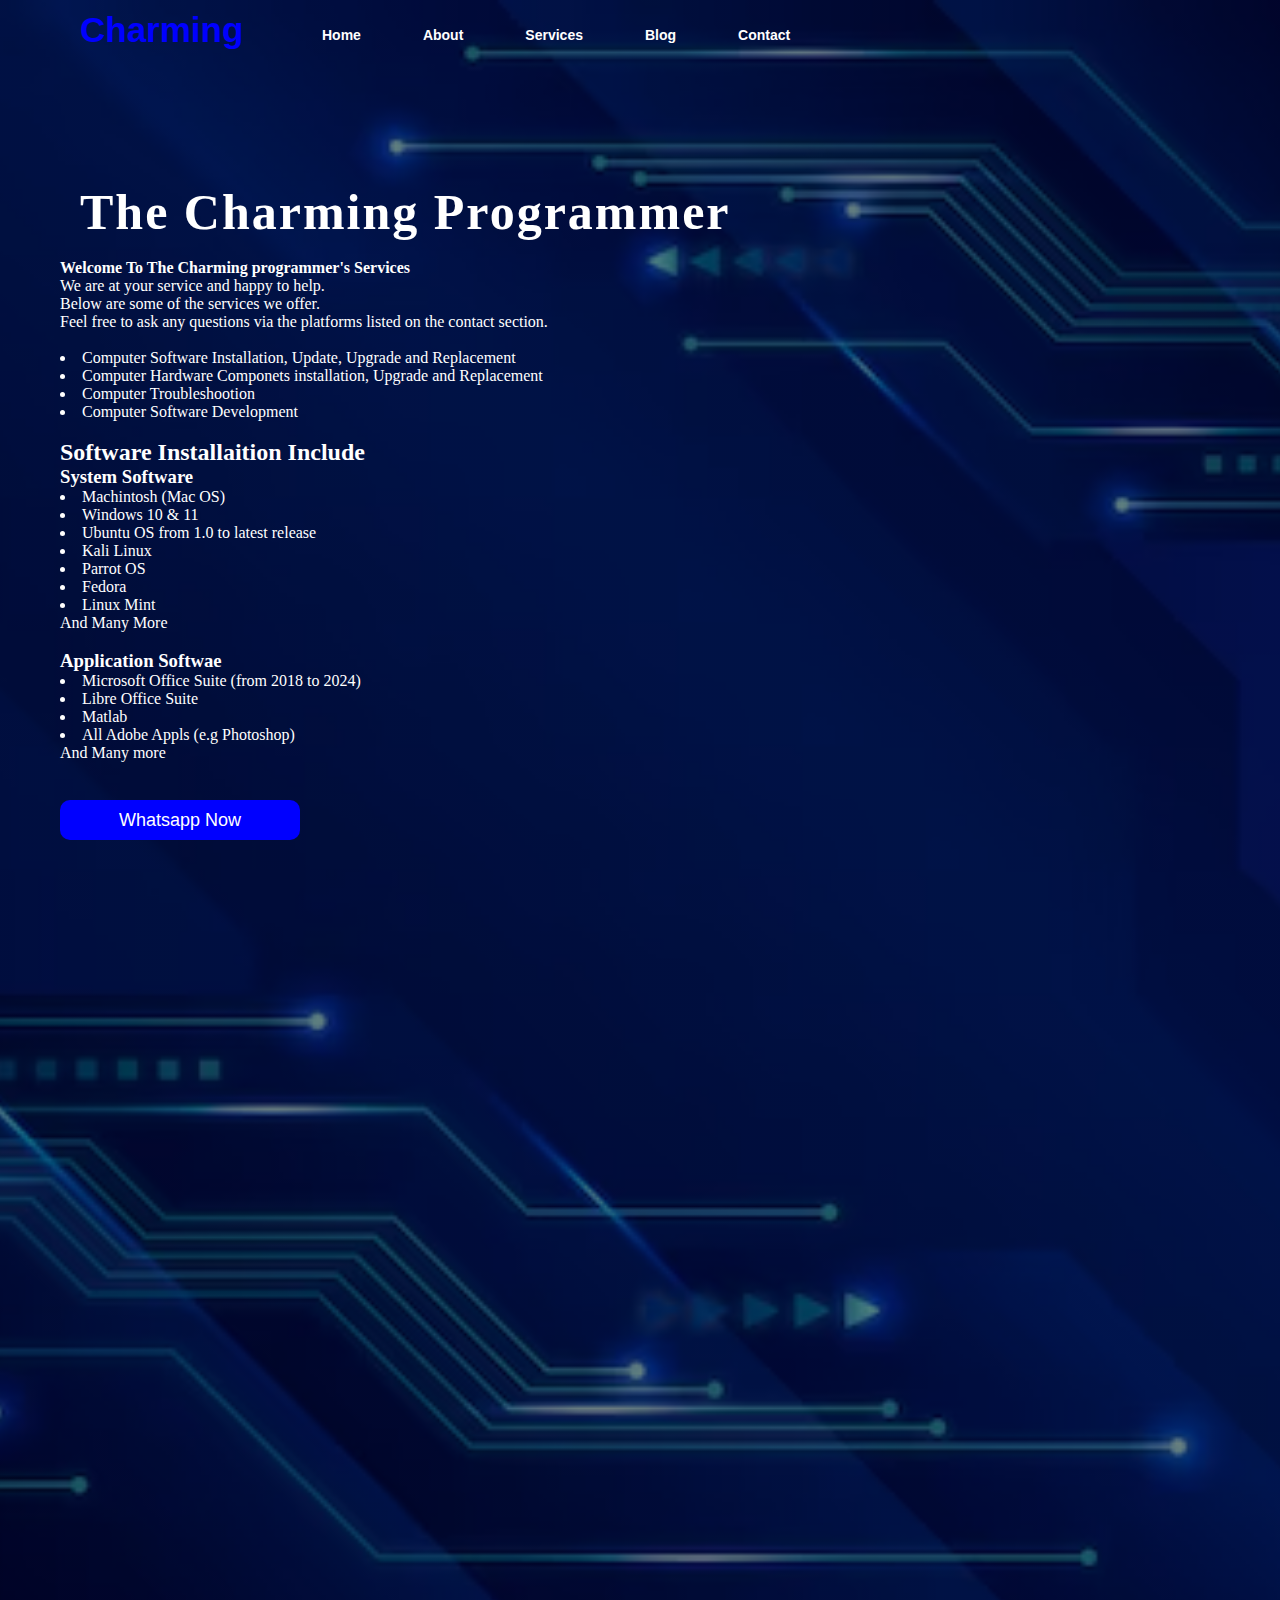
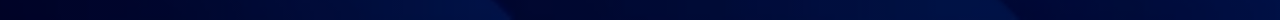
==== Services.html @ 0fc93387 "Initial commit" ====
<DOCTYPE HTML>
    <html lang="en">
        <head>
            <title>The Charming Programmer</title>
            <meta code="UTF-8 side= 1, scale= device-width" />
            <meta name="viewport" content="with-device-width, initial scale=1.0"/>
            <link rel="stylesheet" href="services.css">
        </head>
        <body>
            <div class="main">
                <div class="navbar">
                    <div class="icon">
                        <h2 class="logo">Charming</h2>
                    </div>

                    <div class="menu">
                    <ul>
                        <li><a href="./index.html">Home</a></li>
                        <li><a href="./About.html">About</a></li>
                        <li><a href="./Services.html">Services</a></li>
                        <li><a href="./Blog.html">Blog</a></li>
                        <li><a href="./Contact.html">Contact</a></li>
                    </ul>
                    </div>
                </div>
                <div class="content">  
                    <h1>The Charming Programmer</h1>
                        <br>
                        <b>Welcome To The Charming programmer's Services </b> <br />
                        We are at your service and happy to help.<br />
                        Below are some of the services we offer.<br> Feel free to ask any
                        questions via the platforms listed on the contact
                        section. <br/><br>

                        
                        <li>  Computer Software Installation, Update, Upgrade and Replacement</li>
                        <li>Computer Hardware Componets installation, Upgrade and Replacement</li>
                        <li>Computer Troubleshootion</li>
                        <li>Computer Software Development</li>
                        <br>
                        <h2>Software Installaition Include</h2>

                        <h3><b>System Software</b></h3>
                            <li>Machintosh (Mac OS)</li>
                            <li>Windows 10 & 11</li>
                            <li>Ubuntu OS from 1.0 to latest release</li>
                            <li>Kali Linux</li>
                            <li>Parrot OS</li>
                            <li>Fedora</li>
                            <li>Linux Mint</li>
                            And Many More <br>
                    <br>
                    
                        <h3><b>Application Softwae</b></h3>
                        <li>Microsoft Office Suite (from 2018 to 2024)</li>
                        <li>Libre Office Suite</li>
                        <li>Matlab</li>
                        <li>All Adobe Appls (e.g Photoshop)</li>
                        And Many more
                    <br>
                    <button class="btnn"><a href="https://wa.me/260771005013">Whatsapp Now</a></button>
                </div>  
            </div>
        </body>
    </html>
</DOCTYPE>
---- services.css ----
*{
    margin: 0;
    padding: 0;
 
 }
 .main
 {
    width: 100%;
    background: linear-gradient(to top, rgb(0,0,0,0.5)50%,rgb(0,0,0,0.5)50%),url(images/techie.avif);
    background-position: center;
    background-size: cover;
    height: 109vh;
 
 }
 .navbar
 {
    width: 1200px;
    height: 75px;
    margin: auto;
 }
 
 .icon
 {
    width: 200px;
    float: left;
    height: 70px;
 }
 .logo
 {
    color: blue;
    font-size: 35px;
    font-family: Arial;
    padding-left: 20px;
    float: left;
    padding-top: 10px;
     
 }
 .menu
 {
    width: 400px;
    float: left;
    height: 70px; 
 }
 
 ul 
 {
    float: left;
    display: flex;
    justify-content: center;
    align-items: center;
 }
 
 ul li
 {
    list-style: none;
    margin-left: 62px;
    margin-top: 27px;
    font-size: 14px;
 }
 
 ul li a
 {
    text-decoration: none;
    color: #ffffff;
    font-family: Arial;
    font-weight: bold;
    transition: 0.4s ease-in-out;
 }
 
 ul li a:hover
 {
    color: blue;
 }
 
 .search
 {
    width: 330px;
    float: left;
    margin-left: 270px;
 }
 
 .srch
 {
    font-family: 'Times New Roman';
    width: 200px;
    height: 40px;
    background: transparent;
    border: 1px solid blue;
    margin-top: 13px;
    color: white;
    border-right: none;
    font-size: 16px;
    float: left;
    padding: 10px;
    border-bottom-left-radius: 5px;
    border-top-left-radius: 5px;
 }
 
 .btn
 {
    width: 100px;
    height: 40px;
    background: blue;
    border: 2px solid blue;
    margin-top: 13px;
    color: white;
    font-size: 15px;
    border-bottom-right-radius: 5px;
    border-bottom-left-radius:  5px;
 }
 
 .btn:focus
 {
    outline: none;  
 }
 .srch:focus
 {
    outline: none;
 }
 
 .content
 {
 
    width: 1200px;
    height: auto;
    margin: auto;
    color: white;
    position: relative;
 }
 
 .content .par
 {
    padding-left: 20px;
    padding-bottom: 25px;
    font-family: Arial;
    letter-spacing: 1.2px;
    line-height: 30px;
 }
 
 .content h1
 {
    font-family: 'Times New Roman';
    font-size: 50px;
    padding-left: 20px;
    margin-top: 9%;
    letter-spacing: 2px;
 }
 
 .content .cn
 {
 
    width: 160px;
    height: 40px;
    background: blue;
    border: none;
    margin-bottom: 10px;
    margin-left: 20px;
    font-size: 18px;
    border-radius: 10px;
    cursor: pointer;  
    transition: .4s ease;
 }
 
 .content .cn a
 {
    text-decoration: none;
    color: black;
    transition: .3s ease;
 }
 
 .cn:hover
 {
    background-color: white;
 }
 
 .content span
 {
    color: blue;
    font-size: 60px;
 }
 
 .form
 {
    width: 250px;
    height: 380px;
    background: linear-gradient(to top, rgba(0,0,0,0.8)50%,rgba(0,0,0,0.8)50%);
    position: absolute;
    top: -20px;
    left: 870px;
    border-radius: 10px;
    padding: 25px;
 }
 
 .form h2
 {
    width: 220px;
    font-family: sans-serif;
    text-align: center;
    color: blue;
    font-size: 22px;
    background-color: white;
    border-radius: 18px;
    margin: 2px;
    padding: 8px;
 }
 
 .form input
 {
    width: 240px;
    height: 35px;
    background: transparent;
    border-bottom: 1px solid blue ;
    border-top: none;
    border-right: none;
    border-left: none;
    color: white;
    font-size: 15px;
    letter-spacing: 1px;
    margin-top: 30px;
    font-family: sans-serif;  
 }
 
 .form input:focus
 {
   outline: nne;
 }
 
 ::placeholder
 {
    color: white;
    font-family: Arial;
 
 }
 .btnn  
 {
    width: 240px;
    height: 40px;
    background-color: blue;
    border: none;
    margin-top: 38px;
    font-size: 18;
    border-radius: 10px;
    cursor: pointer;
    color: white;
    transition: 0.4s ease; 
 }
 
 .btnn:hover
 {
    background: white;
    color: blue;
 }
 
 .btnn a
 {
    text-decoration: none;
    color: white;
    font-weight: bild;
 }
 
 .form .link
 {
    font-family: Arial;
    font-size: 17px;
    padding-top: 20px;
    text-align: center;
 }
 
 .form .link a
 {
    text-decoration: none;
    color: blue;
 }
 
 .liw
 {
    padding-top: 15px;
    padding-bottom: 10x;
    text-align: center;
 }
 
 
 .icons a
 {
    text-decoration: none;
    color: white;
 }
 
 .icons ion-icon
 {
    color: white;
    font-size: 30px;
    padding-left: 14px;
    padding-top: 5px;
    transition: .3s ease;
 }
 
 .icons ion-icon:hover
 {
    color: blue;
 }
 
 @media screen and (max-width:1200px)
 {
    .navbar
    {
       width: 100%;
       height: 100px;
    }
    ul 
    {
       margin-left: 30px;
    }
    ul li 
    {
       margin-left: 60px
    }
    ul li a
    {
       font-size: 1.6vw;
    }
    .search
    {
       margin-top: 3px;
       margin-left: 290px;
    }
    .srch
    {
       height: 40px;
       width: 190px;
       font-size: 14px;
    }
    .btn
    {
       height: 40px;
       width: 80px;
    }
    .content
    {
       width: 100%;
    }
    .content h1, .content span
    {
       width: 90%;
    }
    .content  .par{
       width: 90px;
       font-size: 1.5vw;
    }
    .content .cn
    {
       width: 13%;
       height: 3.5vw;
       font-size: 1.8vw;
    }
    .content a
    {
       font-size: 1.6vw;
    };
 }
 
 @media screen and (max-width:1770px)
 {
    .main
    {
       padding-left: 20px;
       height: 180vh
    }
    
    .form
    {
       margin-left: -30px;
       width: 250px;
       height: 380px;
       background: linear-gradient(to top, rgba(0,0,0,0.8)50%,rgba(0,0,0,0.8)50%);
       position: absolute;
       top: 420px;
       left: 50px;
       border-radius: 10px;
       padding: 25px;
    }
 
    .form input
    {
       width: 240px;
       height: 35px;
       background: transparent;
       border-bottom: 1px solid blue ;
       border-top: none;
       border-right: none;
       border-left: none;
       color: white;
       font-size: 15px;
       letter-spacing: 1px;
       margin-top: 30px;
       font-family: sans-serif;  
    }
    .bttn a
    {
       font-size: 16px;
    }
       .font .link a
    {
       font-size: 16px;
    }
 }
 
 @media screen and (max-width: 830px)
 {
    .content
    {
       margin-top: 120px;
       width: 80%;
       margin-left: 40px;
    }
    .content h1, content span
    {
       font-size: 15vw;
       height: 4.5vw;
       font-size: 2vw;
    }
    .content a
    {
       font-size: 2vw;   
    }
    .logo
    {
       margin-left: 240px;
       width: 100px;
       margin-top: 15px;
       font-size: 5vw;
    }
    .menu
    {
       width: 100%;
    }
    ul
    {
       margin-top: -5px;
       margin-left: 60px;
    }
    ul li a
    {
       font-size: 2vw;
    }
    .search
    {
       margin-top: -20px;
       margin-left: 60px;
    }
    .srch
    {
       height: 30px;
       width: 160px;
       font-size: 12px;
    }
    .btn{
       height: 30px;
       width: 70px;
    }
    .main
    {
       padding-left: 20px;
       height: 180vh
    }
    
    .form
    {
       margin-left: -30px;
       width: 250px;
       height: 380px;
       background: linear-gradient(to top, rgba(0,0,0,0.8)50%,rgba(0,0,0,0.8)50%);
       position: absolute;
       top: 420px;
       left: 50px;
       border-radius: 10px;
       padding: 25px;
    }
 
    .form input
    {
       width: 240px;
       height: 35px;
       background: transparent;
       border-bottom: 1px solid blue ;
       border-top: none;
       border-right: none;
       border-left: none;
       color: white;
       font-size: 15px;
       letter-spacing: 1px;
       margin-top: 30px;
       font-family: sans-serif;  
    }
    .bttn a
    {
       font-size: 16px;
    }
       .font .link a
    {
       font-size: 16px;
    }
    
 }
 
 @media screen and (max-width:600px) 
 {
    .content
    {
       margin-top: 80px;
       margin-left: 20px;
    }   
    .search{
       margin-top: -40px;
       margin-left: 42px;
    }
    .logo
    {
       margin-left: 180px;
       font-size: 4vw;
    }
    ul
    {
       margin-top: -25px;
       margin-left: -5px;
    }
    ul li 
    {
       margin-left: 50px;
    }
    ul li a
    {
       font-size: 2vw;
    }
    
 }
 
 @media screen and (max-width:450px) 
 {
    .logo{
       margin-left: 140px;
       font-size: 4vw;
    }
    ul 
    {
       margin-top: -25px;
    }
    ul li
    {
       margin-left: 42px;
    }
    ul li a
    {
       font-size: 2vw;
    }
    .search
    {
       margin-top: -40px;
       margin-left: 38px;
    }
 }
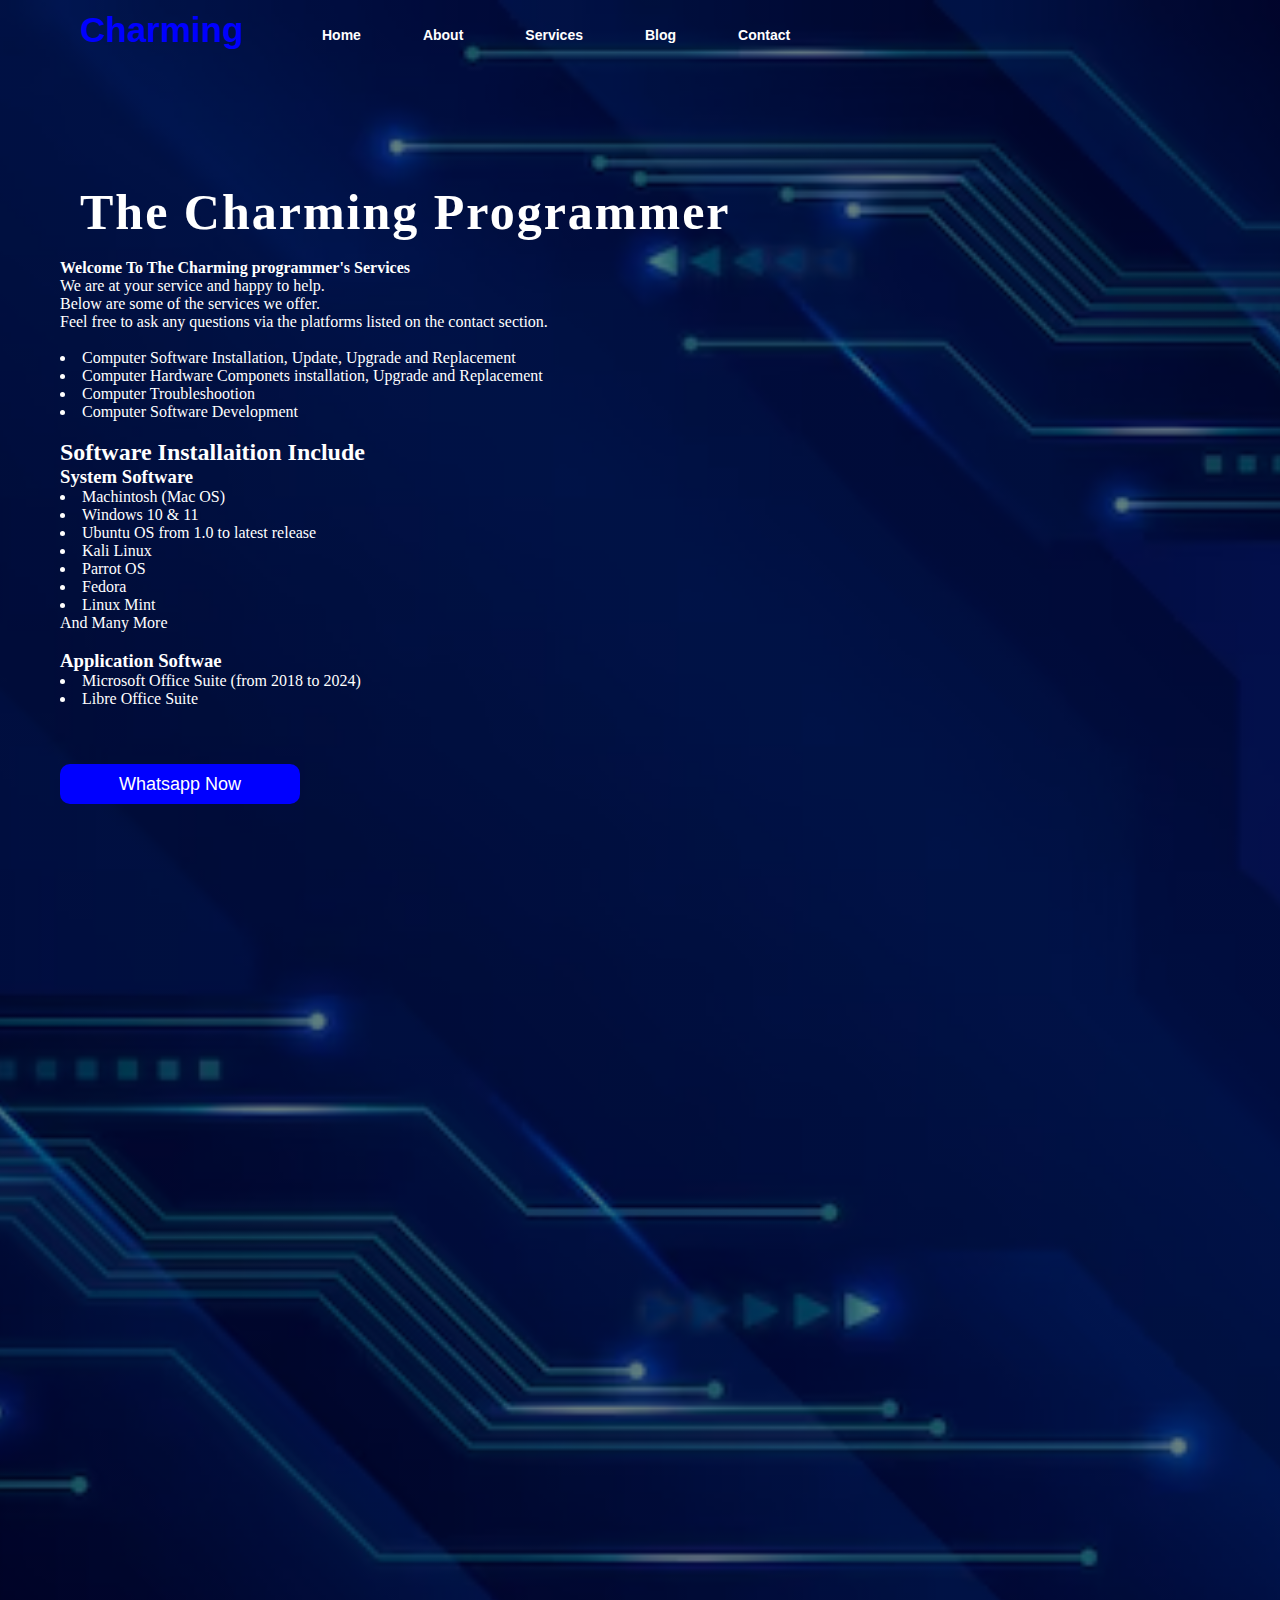
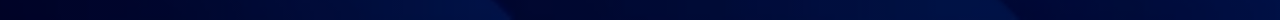
==== commit 3ee49fa7: "Update Services.html" ====
--- a/Services.html
+++ b/Services.html
@@ -54,9 +54,7 @@
                         <h3><b>Application Softwae</b></h3>
                         <li>Microsoft Office Suite (from 2018 to 2024)</li>
                         <li>Libre Office Suite</li>
-                        <li>Matlab</li>
-                        <li>All Adobe Appls (e.g Photoshop)</li>
-                        And Many more
+           
                     <br>
                     <button class="btnn"><a href="https://wa.me/260771005013">Whatsapp Now</a></button>
                 </div>  
